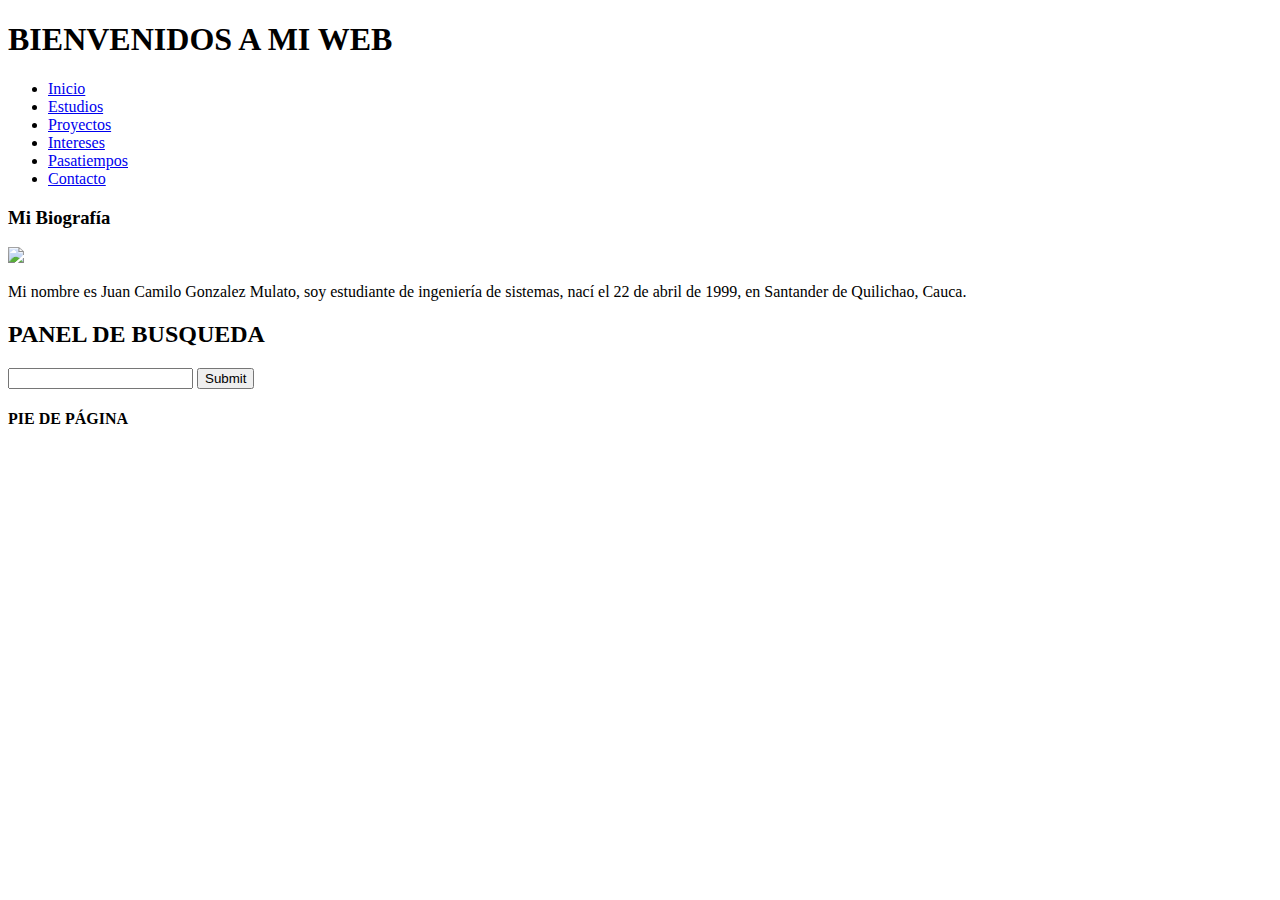
==== index.html @ fcc4579c "Add files via upload" ====
<!DOCTYPE html>
<html lang="ES">
	<!--ETIQUETA DE METADATOS-->
	<head>
		<meta charset="utf-8">
		<title>Mi web</title>
		<link rel="stylesheet" type="text/css" href="index.css">
	</head>
	<!--ETIQUETA DE CONTENIDO O CUERPO-->
	<body>
		<div id="container">
			<header>
				<h1>BIENVENIDOS A MI WEB</h1>
			</header>

			<nav>
				<ul>
					<li>
						<a href="index.html">Inicio</a>
					</li>
					<li>
						<a href="estudios.html">Estudios</a>
					</li>
					<li>
						<a href="proyectos.html">Proyectos</a>
					</li>
					<li>
						<a href="intereses.html">Intereses</a>
					</li>
					<li>
						<a href="pasatiempos.html">Pasatiempos</a>
					</li>
					<li>
						<a href="contacto.html">Contacto</a>
					</li>
				</ul>
			</nav>
			<!--DIVISOR-->
			<div class="divider"></div>

			<section id="content">
				<article class="art">
					<h3>Mi Biografía</h3>
					<img src="imagenes\me.png">
				</article>
				<article class="art">
					<p>Mi nombre es Juan Camilo Gonzalez Mulato, soy estudiante de ingeniería de sistemas, nací el 22 de abril de 1999, en Santander de Quilichao, Cauca.</p>
				</article>

			</section>

			<aside>
				<h2>PANEL DE BUSQUEDA</h2>
				<form>
					<input type="text" name="txtBuscar">
					<input type="submit" name="Buscar">
				</form>
			</aside>

			<!--DIVISOR-->
			<div class="divider"></div>
			
			<footer>
				<h4>PIE DE PÁGINA</h4>
			</footer>
		</div>
	</body>
</html>
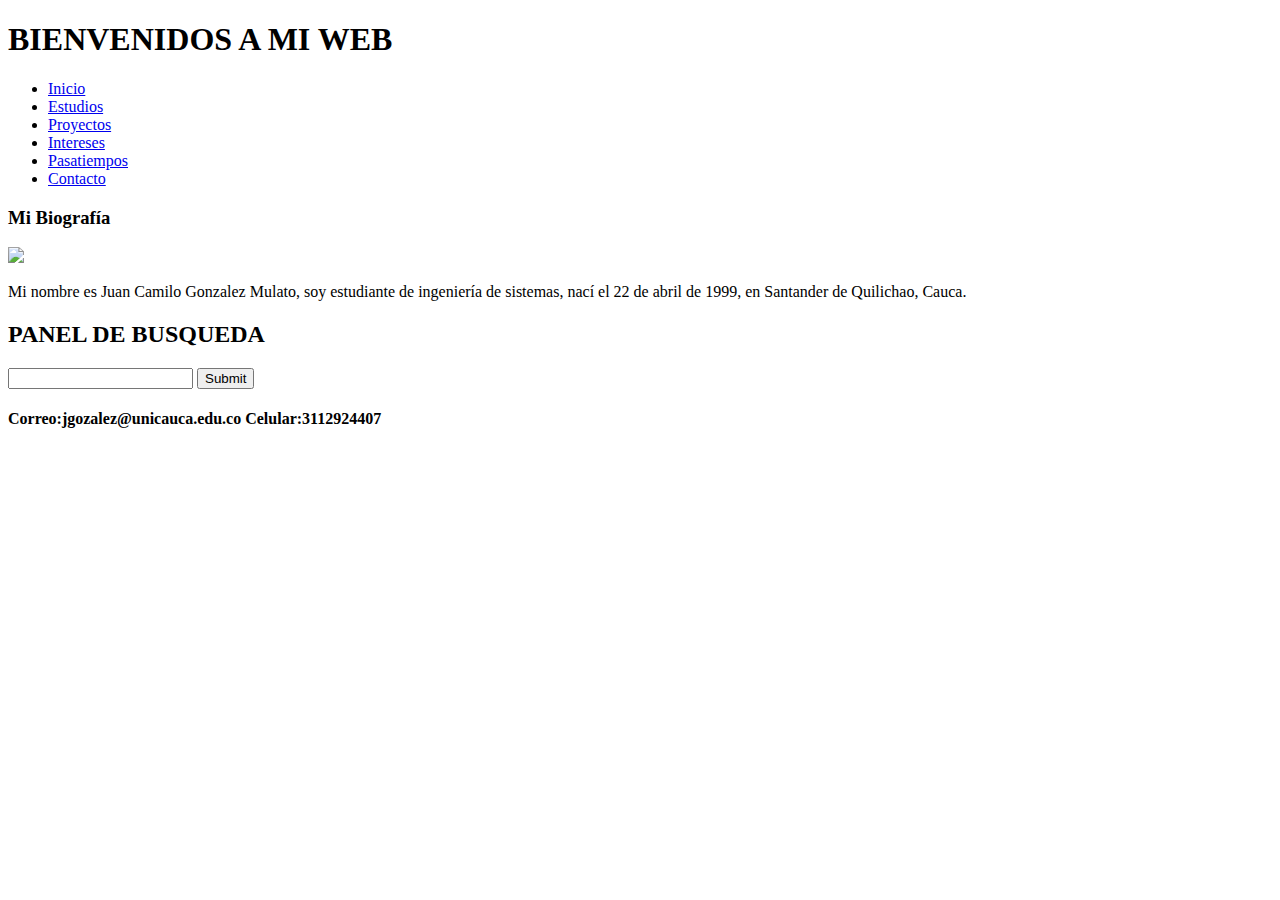
==== commit c0f50a67: "Add files via upload" ====
--- a/index.html
+++ b/index.html
@@ -41,7 +41,7 @@
 			<section id="content">
 				<article class="art">
 					<h3>Mi Biografía</h3>
-					<img src="imagenes\me.png">
+					<img src="me.png">
 				</article>
 				<article class="art">
 					<p>Mi nombre es Juan Camilo Gonzalez Mulato, soy estudiante de ingeniería de sistemas, nací el 22 de abril de 1999, en Santander de Quilichao, Cauca.</p>
@@ -61,7 +61,7 @@
 			<div class="divider"></div>
 			
 			<footer>
-				<h4>PIE DE PÁGINA</h4>
+				<h4>Correo:jgozalez@unicauca.edu.co  Celular:3112924407</h4>
 			</footer>
 		</div>
 	</body>
